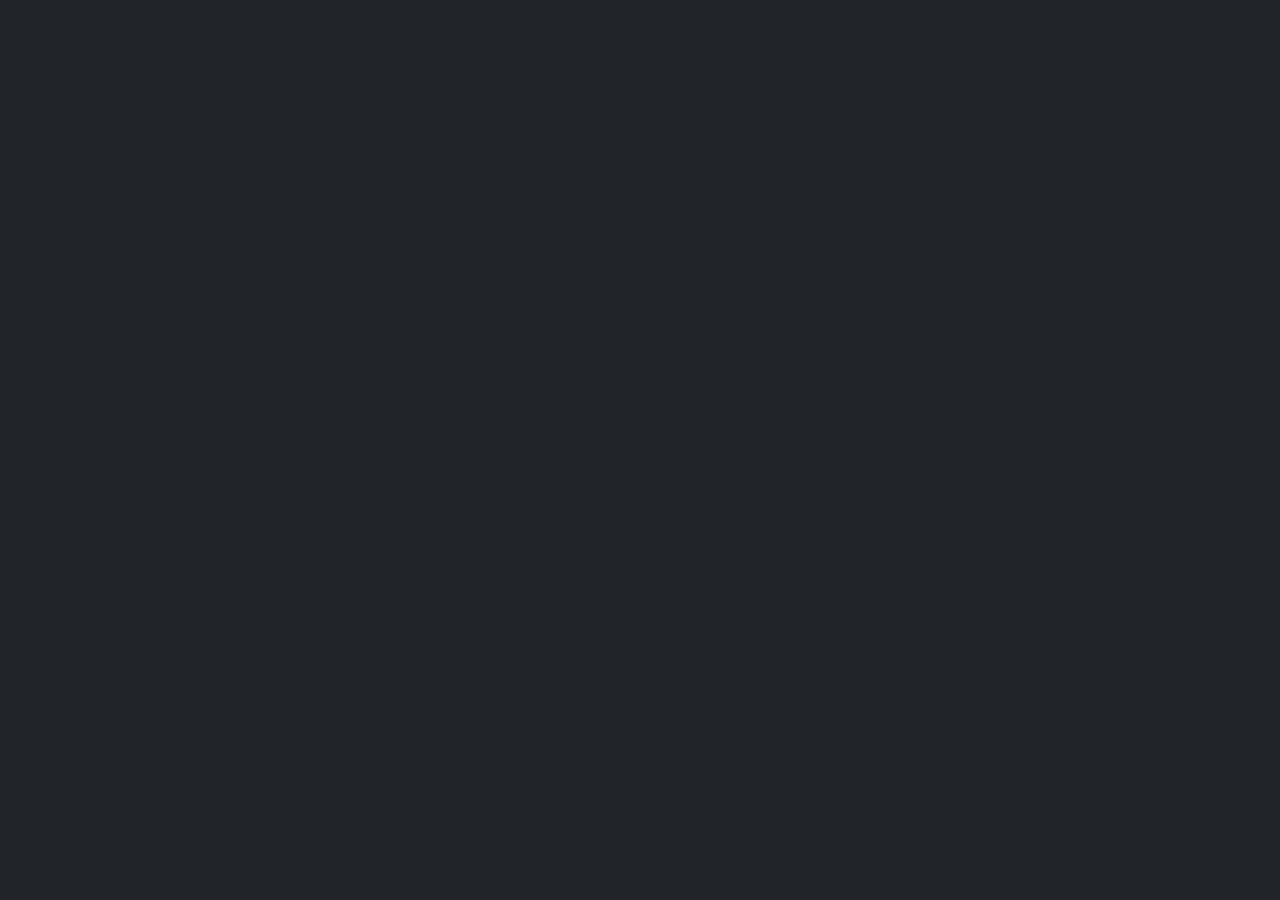
==== pages/ejercicio1.html @ 9639cebb "Se agrega navbar y se agregan los archivos ejercicios1 ,2 y 3 en la carpeta pages" ====
<!DOCTYPE html>
<html lang="es" data-bs-theme="dark">
<head>
    <meta charset="UTF-8">
    <meta name="viewport" content="width=device-width, initial-scale=1.0">
    <meta name="description" content="Trabajo practico numero 5 (practica con DOM) " />
    <meta name="author" content="Luis Altamiranda" />
    <link href="https://cdn.jsdelivr.net/npm/bootstrap@5.3.8/dist/css/bootstrap.min.css" rel="stylesheet" integrity="sha384-sRIl4kxILFvY47J16cr9ZwB07vP4J8+LH7qKQnuqkuIAvNWLzeN8tE5YBujZqJLB" crossorigin="anonymous">
    <link rel="stylesheet" href="../css/style.css">
    <title>Ejercicio 1</title>
</head>
<body>
    
</body>
</html>
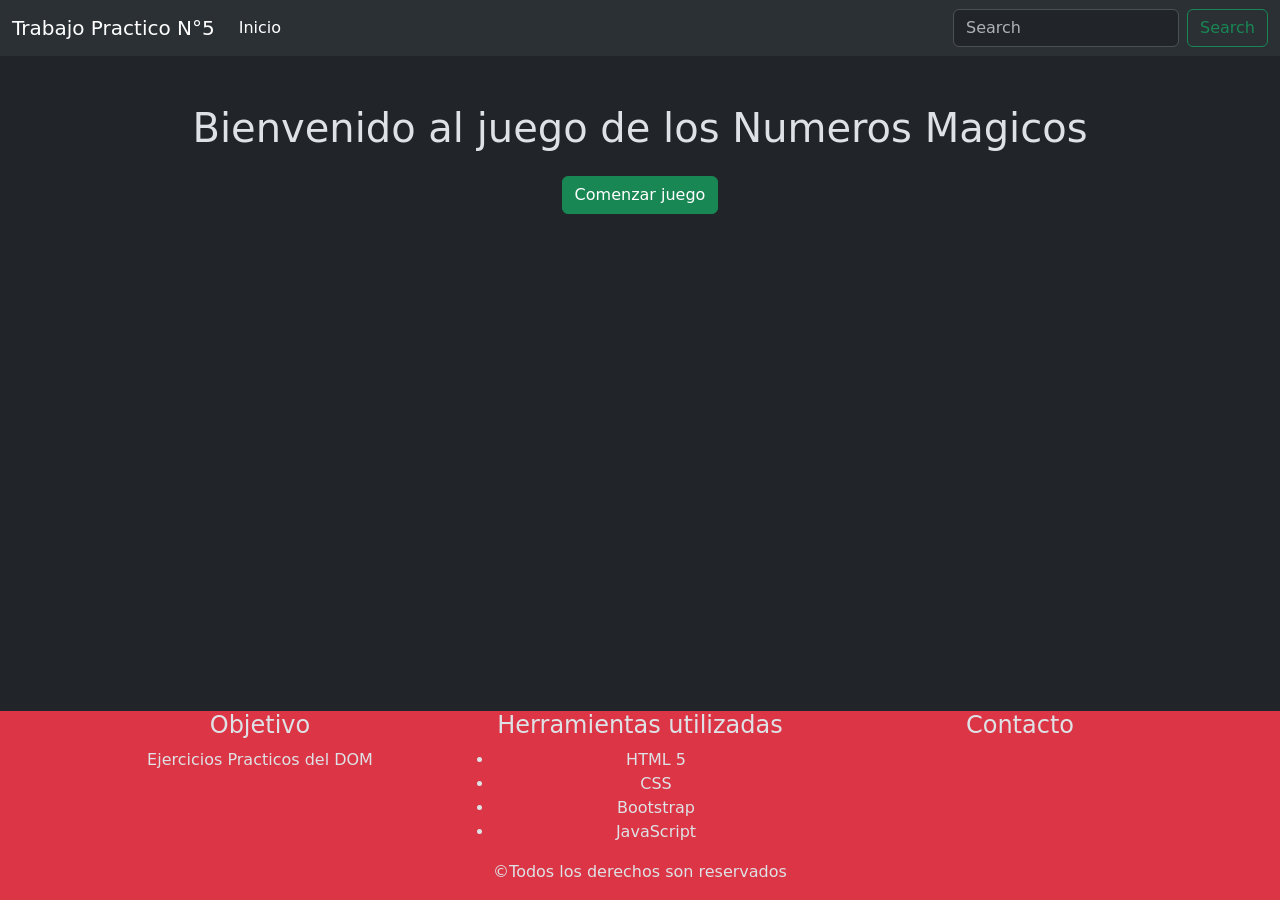
==== commit 589b8e27: "Se realiza ejercicio 1" ====
--- a/pages/ejercicio1.html
+++ b/pages/ejercicio1.html
@@ -1,15 +1,121 @@
-<!DOCTYPE html>
+<!doctype html>
 <html lang="es" data-bs-theme="dark">
-<head>
-    <meta charset="UTF-8">
-    <meta name="viewport" content="width=device-width, initial-scale=1.0">
-    <meta name="description" content="Trabajo practico numero 5 (practica con DOM) " />
+  <head>
+    <meta charset="UTF-8" />
+    <meta name="viewport" content="width=device-width, initial-scale=1.0" />
+    <meta
+      name="description"
+      content="Trabajo practico numero 5 (practica con DOM) "
+    />
     <meta name="author" content="Luis Altamiranda" />
-    <link href="https://cdn.jsdelivr.net/npm/bootstrap@5.3.8/dist/css/bootstrap.min.css" rel="stylesheet" integrity="sha384-sRIl4kxILFvY47J16cr9ZwB07vP4J8+LH7qKQnuqkuIAvNWLzeN8tE5YBujZqJLB" crossorigin="anonymous">
-    <link rel="stylesheet" href="../css/style.css">
+    <link
+      href="https://cdn.jsdelivr.net/npm/bootstrap@5.3.8/dist/css/bootstrap.min.css"
+      rel="stylesheet"
+      integrity="sha384-sRIl4kxILFvY47J16cr9ZwB07vP4J8+LH7qKQnuqkuIAvNWLzeN8tE5YBujZqJLB"
+      crossorigin="anonymous"
+    />
+    <link rel="stylesheet" href="../css/style.css" />
     <title>Ejercicio 1</title>
-</head>
-<body>
-    
-</body>
-</html>+  </head>
+  <body>
+    <header>
+      <nav class="navbar navbar-expand-lg bg-body-tertiary">
+        <div class="container-fluid text-center">
+          <a class="navbar-brand" href="../index.html">Trabajo Practico N°5</a>
+          <button
+            class="navbar-toggler"
+            type="button"
+            data-bs-toggle="collapse"
+            data-bs-target="#navbarSupportedContent"
+            aria-controls="navbarSupportedContent"
+            aria-expanded="false"
+            aria-label="Toggle navigation"
+          >
+            <span class="navbar-toggler-icon"></span>
+          </button>
+          <div class="collapse navbar-collapse" id="navbarSupportedContent">
+            <ul class="navbar-nav me-auto mb-2 mb-lg-0">
+              <li class="nav-item">
+                <a
+                  class="nav-link active"
+                  aria-current="page"
+                  href="../index.html"
+                  >Inicio</a
+                >
+              </li>
+            </ul>
+            <form class="d-flex" role="search">
+              <input
+                class="form-control me-2"
+                type="search"
+                placeholder="Search"
+                aria-label="Search"
+              />
+              <button class="btn btn-outline-success" type="submit">
+                Search
+              </button>
+            </form>
+          </div>
+        </div>
+      </nav>
+    </header>
+    <main class="container">
+      <h1 class="text-center mt-5">
+        Bienvenido al juego de los Numeros Magicos
+      </h1>
+      <section>
+        <div class="text-center mt-4">
+             <button id="btn-iniciar" class="btn btn-success">Comenzar juego</button>
+        </div>
+       
+        <form id="formulario" class="mt-3 border border-danger p-5 d-none">
+          <div class="mb-3">
+            <label for="numMagico" class="form-label"
+              >Ingrese un numero del 0 al 100</label
+            >
+            <input type="number" class="form-control" id="numIngresado" />
+          </div>
+
+          <button type="submit" class="btn btn-primary">Enviar</button>
+        </form>
+      </section>
+    </main>
+    <footer class="bg-danger">
+      <div class="container">
+        <div class="row">
+          <article class="col-12 col-md-3 col-lg-4 text-center">
+            <h4>Objetivo</h4>
+            <p class="">Ejercicios Practicos del DOM</p>
+          </article>
+          <article class="col-12 col-md-3 col-lg-4 text-center">
+            <h4>Herramientas utilizadas</h4>
+            <ul>
+              <li>HTML 5</li>
+              <li>CSS</li>
+              <li>Bootstrap</li>
+              <li>JavaScript</li>
+            </ul>
+          </article>
+          <article class="col-12 col-md-3 col-lg-4 text-center">
+            <h4>Contacto</h4>
+            <div class="d-flex justify-content-center">
+              <a href="" class="iconos-footer nav-link"
+                ><i class="bi bi-linkedin"></i
+              ></a>
+              <a href="" class="iconos-footer nav-link"
+                ><i class="bi bi-github"></i
+              ></a>
+            </div>
+          </article>
+        </div>
+        <p class="text-center">&copy;Todos los derechos son reservados</p>
+      </div>
+    </footer>
+    <script
+      src="https://cdn.jsdelivr.net/npm/bootstrap@5.3.8/dist/js/bootstrap.bundle.min.js"
+      integrity="sha384-FKyoEForCGlyvwx9Hj09JcYn3nv7wiPVlz7YYwJrWVcXK/BmnVDxM+D2scQbITxI"
+      crossorigin="anonymous"
+    ></script>
+    <script src="../js/ejercicio1.js"></script>
+  </body>
+</html>
--- a/css/style.css
+++ b/css/style.css
@@ -0,0 +1,15 @@
+body
+{
+    height: 100vh;
+    display: flex;
+    flex-direction: column;
+}
+main
+{
+    flex: 1;
+}
+.iconos-footer
+{
+    font-size: 30px;
+    margin-left: 20px;
+}
